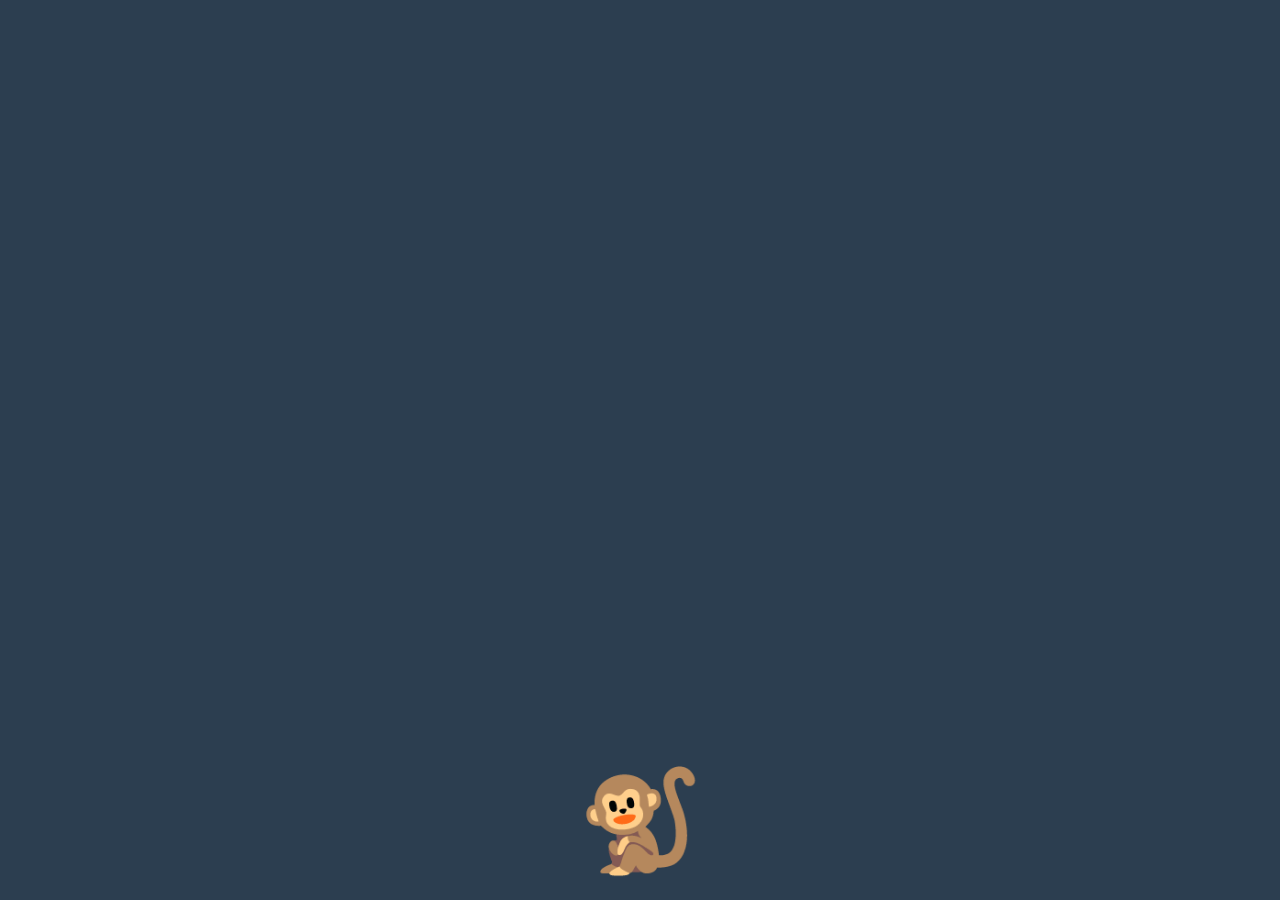
==== Recess/Monkey/index.html @ 76df5bac "Add files via upload" ====
<!DOCTYPE html>
<html lang="en">
<head>
    <meta charset="UTF-8">
    <meta name="viewport" content="width=device-width, initial-scale=1.0">
    <title>Monkey Banana Splat!</title>
    <link rel="stylesheet" href="style.css">
</head>
<body>

    <div id="monkey">🐒</div>
    <div id="banana">🍌</div>

    <div id="reward-container">
        <div id="reward-item">🧸</div>
        <div id="reward-name">Teddy Bear</div>
        <div id="reward-rarity" class="common">Common</div>
        <button id="reset-btn" onclick="startSequence()">Play Again!</button>
    </div>

    <canvas id="splat-canvas"></canvas>

    <script src="script.js"></script>
</body>
</html>
---- Recess/Monkey/style.css ----
body {
    margin: 0;
    overflow: hidden;
    background: #2c3e50;
    font-family: 'Segoe UI', Tahoma, Geneva, Verdana, sans-serif;
    display: flex;
    justify-content: center;
    align-items: center;
    height: 100vh;
    user-select: none;
}

/* Container for the reward behind the splat */
#reward-container {
    text-align: center;
    color: white;
    display: none;
    flex-direction: column;
    align-items: center;
}

#reward-item {
    font-size: 80px;
    margin-bottom: 10px;
    animation: pop 0.5s ease-out;
}

#reward-name {
    font-size: 24px;
    font-weight: bold;
}

#reward-rarity {
    font-size: 18px;
    margin-top: 5px;
    padding: 5px 15px;
    border-radius: 20px;
    text-transform: uppercase;
    font-weight: 900;
}

/* Rarity Colors */
.common { background: #7f8c8d; }
.rare { background: #2980b9; }
.epic { background: #8e44ad; }
.legendary { background: #f1c40f; color: #000; box-shadow: 0 0 15px #f1c40f; }

/* The canvas covering the screen */
#splat-canvas {
    position: absolute;
    top: 0;
    left: 0;
    width: 100vw;
    height: 100vh;
    cursor: pointer;
    z-index: 10;
}

/* The throwing monkey element */
#monkey {
    position: absolute;
    font-size: 100px;
    bottom: -150px;
    left: 50%;
    transform: translateX(-50%);
    z-index: 5;
    transition: bottom 0.5s ease-out;
}

#banana {
    position: absolute;
    font-size: 50px;
    display: none;
    z-index: 6;
}

#reset-btn {
    margin-top: 20px;
    padding: 10px 20px;
    font-size: 16px;
    border: none;
    background: #2ecc71;
    color: white;
    border-radius: 5px;
    cursor: pointer;
}

@keyframes pop {
    0% { transform: scale(0); }
    80% { transform: scale(1.2); }
    100% { transform: scale(1); }
}
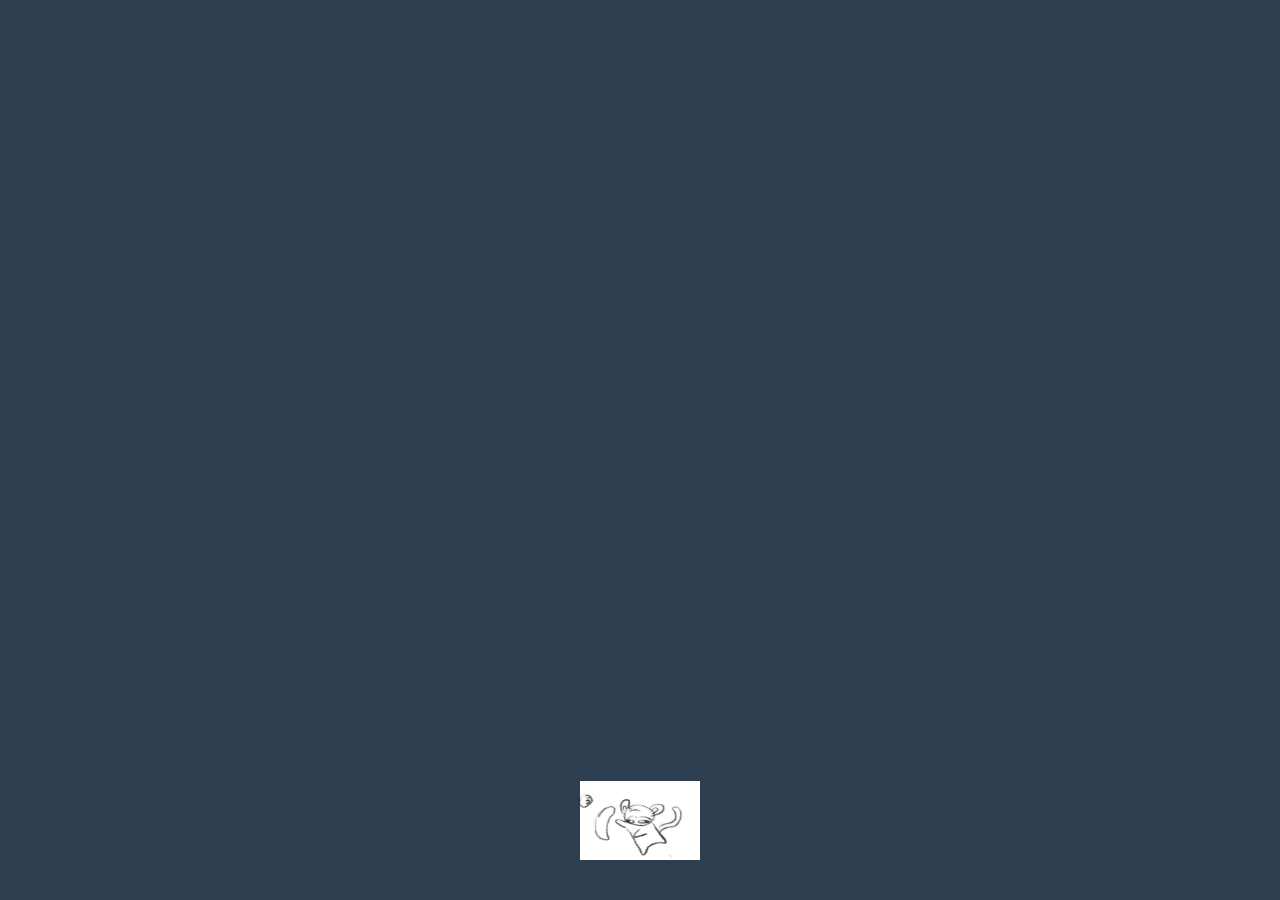
==== commit e2f33403: "Update monkey images and styling" ====
--- a/Recess/Monkey/index.html
+++ b/Recess/Monkey/index.html
@@ -8,12 +8,12 @@
 </head>
 <body>
 
-    <div id="monkey">🐒</div>
+    <div id="monkey"></div>
     <div id="banana">🍌</div>
 
     <div id="reward-container">
-        <div id="reward-item">🧸</div>
-        <div id="reward-name">Teddy Bear</div>
+        <div id="reward-item"></div>
+        <div id="reward-name">Preparing reward...</div>
         <div id="reward-rarity" class="common">Common</div>
         <button id="reset-btn" onclick="startSequence()">Play Again!</button>
     </div>
--- a/Recess/Monkey/style.css
+++ b/Recess/Monkey/style.css
@@ -23,6 +23,12 @@
     font-size: 80px;
     margin-bottom: 10px;
     animation: pop 0.5s ease-out;
+}
+
+#reward-item img {
+    width: 120px;
+    height: auto;
+    border-radius: 16px;
 }
 
 #reward-name {
@@ -59,12 +65,33 @@
 /* The throwing monkey element */
 #monkey {
     position: absolute;
-    font-size: 100px;
+    width: 120px;
+    height: 120px;
     bottom: -150px;
     left: 50%;
     transform: translateX(-50%);
     z-index: 5;
     transition: bottom 0.5s ease-out;
+    background-image: url('style/images/monkinotthrow.jpg');
+    background-size: contain;
+    background-repeat: no-repeat;
+    background-position: center;
+}
+
+#monkey.throwing {
+    animation: monkey-throw 0.8s steps(1, end) forwards;
+}
+
+@keyframes monkey-throw {
+    0%, 33% {
+        background-image: url('style/images/monkinotthrow.jpg');
+    }
+    34%, 66% {
+        background-image: url('style/images/monkimidthrow.jpg');
+    }
+    67%, 100% {
+        background-image: url('style/images/monkithrow.jpg');
+    }
 }
 
 #banana {
